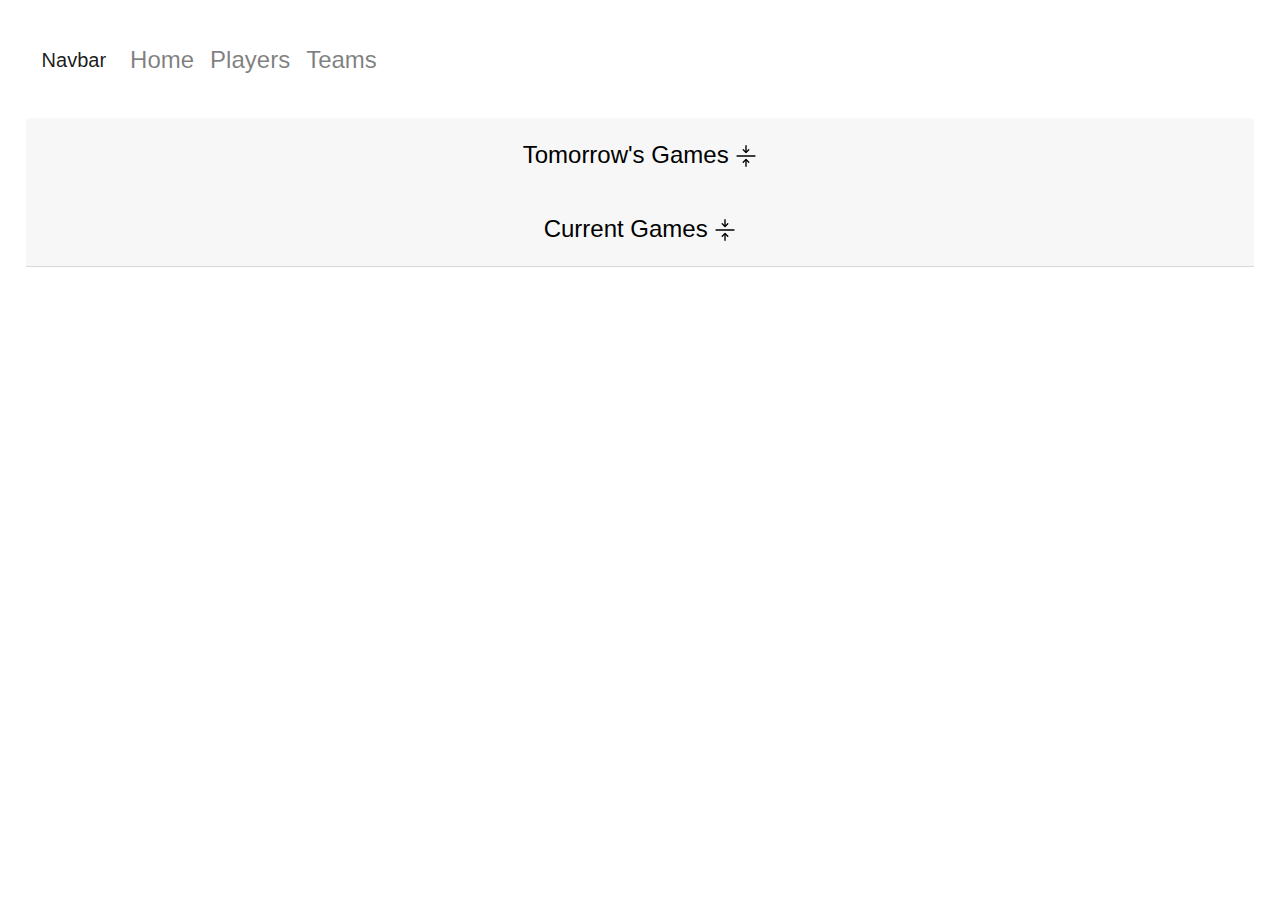
==== index.html @ a0ed2598 "stash" ====
<!DOCTYPE html>
<html>
    <head>
        <link rel="stylesheet" href="style.css">
        <link rel="stylesheet" href="https://stackpath.bootstrapcdn.com/bootstrap/4.3.1/css/bootstrap.min.css" integrity="sha384-ggOyR0iXCbMQv3Xipma34MD+dH/1fQ784/j6cY/iJTQUOhcWr7x9JvoRxT2MZw1T" crossorigin="anonymous">
        <link rel="stylesheet" type="text/css" href="https://cdn.datatables.net/v/dt/dt-1.10.24/datatables.min.css"/>

    </head>

    <body>
        <nav class="navbar navbar-expand-lg navbar-light bg-light" style="background-color: rgb(255, 255, 255) !important">
            <a class="navbar-brand" href="index.html">Navbar</a>
            <button class="navbar-toggler" type="button" data-toggle="collapse" data-target="#navbarNav" aria-controls="navbarNav" aria-expanded="false" aria-label="Toggle navigation">
              <span class="navbar-toggler-icon"></span>
            </button>
            <div class="collapse navbar-collapse" id="navbarNav">
              <ul class="navbar-nav">
                <li class="nav-item">
                  <a class="nav-link" href="index.html">Home <span class="sr-only">(current)</span></a>
                </li>
                <li class="nav-item">
                  <a class="nav-link" href="players.html">Players</a>
                </li>
                <li class="nav-item">
                  <a class="nav-link" href="teams.html">Teams</a>
                </li>
                
              </ul>
            </div>
          </nav>
          <br>
       

          <div class="accordion" id="accordionExample">
            <div class="card">
              <div class="card-header" id="headingOne">
                <h2 class="mb-0">
                  <button class="btn btn-link" type="button" data-toggle="collapse" data-target="#collapseOne" aria-expanded="true" aria-controls="collapseOne">
                    <b class='fontcolor'>Tomorrow's Games <svg xmlns="http://www.w3.org/2000/svg" width="22" height="22" fill="currentColor" class="bi bi-arrows-collapse" viewBox="0 0 16 16">
                        <path fill-rule="evenodd" d="M1 8a.5.5 0 0 1 .5-.5h13a.5.5 0 0 1 0 1h-13A.5.5 0 0 1 1 8zm7-8a.5.5 0 0 1 .5.5v3.793l1.146-1.147a.5.5 0 0 1 .708.708l-2 2a.5.5 0 0 1-.708 0l-2-2a.5.5 0 1 1 .708-.708L7.5 4.293V.5A.5.5 0 0 1 8 0zm-.5 11.707l-1.146 1.147a.5.5 0 0 1-.708-.708l2-2a.5.5 0 0 1 .708 0l2 2a.5.5 0 0 1-.708.708L8.5 11.707V15.5a.5.5 0 0 1-1 0v-3.793z"/>
                      </svg></b>
                  </button>
                </h2>
              </div>
          
              <div id="collapseOne" class="collapse collapsed" aria-labelledby="headingOne" data-parent="#accordionExample">
                <div class="card-body">
                    <ul id="upcomingGames"></ul>
                </div>
              </div>
            </div>
            <div class="card">
                <div class="card-header" id="headingTwo">
                  <h2 class="mb-0">
                    <button class="btn btn-link show" type="button" data-toggle="collapse" data-target="#collapseTwo" aria-expanded="false" aria-controls="collapseTwo">
                      <b class='fontcolor'>Current Games <svg xmlns="http://www.w3.org/2000/svg" width="22" height="22" fill="currentColor" class="bi bi-arrows-collapse" viewBox="0 0 16 16">
                        <path fill-rule="evenodd" d="M1 8a.5.5 0 0 1 .5-.5h13a.5.5 0 0 1 0 1h-13A.5.5 0 0 1 1 8zm7-8a.5.5 0 0 1 .5.5v3.793l1.146-1.147a.5.5 0 0 1 .708.708l-2 2a.5.5 0 0 1-.708 0l-2-2a.5.5 0 1 1 .708-.708L7.5 4.293V.5A.5.5 0 0 1 8 0zm-.5 11.707l-1.146 1.147a.5.5 0 0 1-.708-.708l2-2a.5.5 0 0 1 .708 0l2 2a.5.5 0 0 1-.708.708L8.5 11.707V15.5a.5.5 0 0 1-1 0v-3.793z"/>
                      </svg></b>
                    </button>
                  </h2>
                </div>
                <div id="collapseTwo" class="collapse show" aria-labelledby="headingTwo" data-parent="#accordionExample">
                  <div class="card-body">
                    
                    <table class="table">
                        <thead id="profileHead" class="thead-dark">
                          <div class="currentGames" id="gameTodayCheck"><div id="gamesToday" class="row"></div></div>
                    </div>
                        </thead>
                        </table>
                    

                </div>
                </div>
              </div>


            
          </div>



          <!-- <table class="table">
            <thead id="profileHead" class="thead-dark">
              <div class="currentGames" id="gameTodayCheck"><b>Current Games</b><div id="gamesToday" class="row"></div></div>
        </div>
            </thead>
            </table>
           -->
            

            <!-- <div class="teams">Tomorrow's Games</div> -->

</div>

        <script src="players-by-team.js"></script>
        
        <script src="bball.js"></script>


        <script src="https://code.jquery.com/jquery-3.3.1.slim.min.js" integrity="sha384-q8i/X+965DzO0rT7abK41JStQIAqVgRVzpbzo5smXKp4YfRvH+8abtTE1Pi6jizo" crossorigin="anonymous"></script>
        <script src="https://cdnjs.cloudflare.com/ajax/libs/popper.js/1.14.7/umd/popper.min.js" integrity="sha384-UO2eT0CpHqdSJQ6hJty5KVphtPhzWj9WO1clHTMGa3JDZwrnQq4sF86dIHNDz0W1" crossorigin="anonymous"></script>
        <script src="https://stackpath.bootstrapcdn.com/bootstrap/4.3.1/js/bootstrap.min.js" integrity="sha384-JjSmVgyd0p3pXB1rRibZUAYoIIy6OrQ6VrjIEaFf/nJGzIxFDsf4x0xIM+B07jRM" crossorigin="anonymous"></script>



        






    </body>
</html>
---- style.css ----
/* CSS Color Scheme
/* CSS HEX */
/* --dim-gray: #5F6062ff;
--bittersweet: #ff715bff;
--white: #FDFEFFff;
--green-pantone: #4CAF50ff;
--rich-black-fogra-39: #101113ff; */ 
@media (min-width: 576px) {
    @import "https://stackpath.bootstrapcdn.com/font-awesome/4.7.0/css/font-awesome.min.css";
      body{
        margin: 0;
        padding: 0;
        font-family: sans-serif;
        
        
      }
    
      #btnPlayers {
        border-color: #ff715bff;
        color: #ff715bff;
        width: 12%;
      
      }
      .btn-outline-success:hover {
        background-color: rgb(95, 96, 98, 0.4) !important;
      }
    
      .btn-outline-success.focus, .btn-outline-success:focus {
        
      }
    
      div#extraDiv.card {
        background-color: rgba(2, 19, 2, 0.103);
        -webkit-box-shadow: 0 0 3px rgb(56, 51, 51);
        box-shadow: 0 0 3px rgb(56, 51, 51);
        text-align-last: center;
        align-content: center;
    
        
      }
      .bodyContainer {
        align-content: center;
        width: auto;
      
      }
    
      .bullets {
        list-style-type: none;
      }
      div.bodyContainer {
        text-align: center;
    
      }
    
      .card {
        border: none !important;
      }
    
      #playerSearchTextBox {
        width: -webkit-fill-available;
        text-align: center;
        font-weight: 100;
        height: 69px;
        font-size: xx-large;
      }
    
      #playersUL {
        padding-top: 69px;
        padding-bottom: 50px;
        font-weight: 200;
        font-size: x-large;
      }
    
      .btn {
        font-weight: 200 !important;
      }
      
      nav {
        font-family: sans-serif;
        font-weight: 200;
        font-size: 24px;
      }
    }
    
    .row {
      grid-row: auto;
      flex-wrap: wrap;
      /* height: 400px; */
      justify-content: space-around;
      padding-top: 3%;
      padding-bottom: 3%;
    }
         
    body {
      /* margin: 2%; */
      padding: 2%;
      font-family: sans-serif;
      font-weight: 200;
      
    }
    .btn-secondary {
      color: #fff;
      background-color: #ff715bff !important;
      border-color: #6c757d;
    }
    
    p {
      font-family: sans-serif;
      font-weight: 200;
      line-height: 75%;
      font-size: large;
      
    }
    
    b {
      font-family: sans-serif;
      font-weight: 500;
      font-size: x-large;
    }
    
    .bodyButton {
      width: fit-content;
    }
    
    .teamGrid {
      padding: 10px;
      width: 20%;
    }

    .currentGames {
        text-align: center;
    }

    .currentGameBox {
background-color: gainsboro;
border: 5px solid white;
border-radius: 12px;
    }

.card-header{
    text-align: center;

    }
.card-body {
    text-align: center;
}

.fontcolor {
    color: black;
}
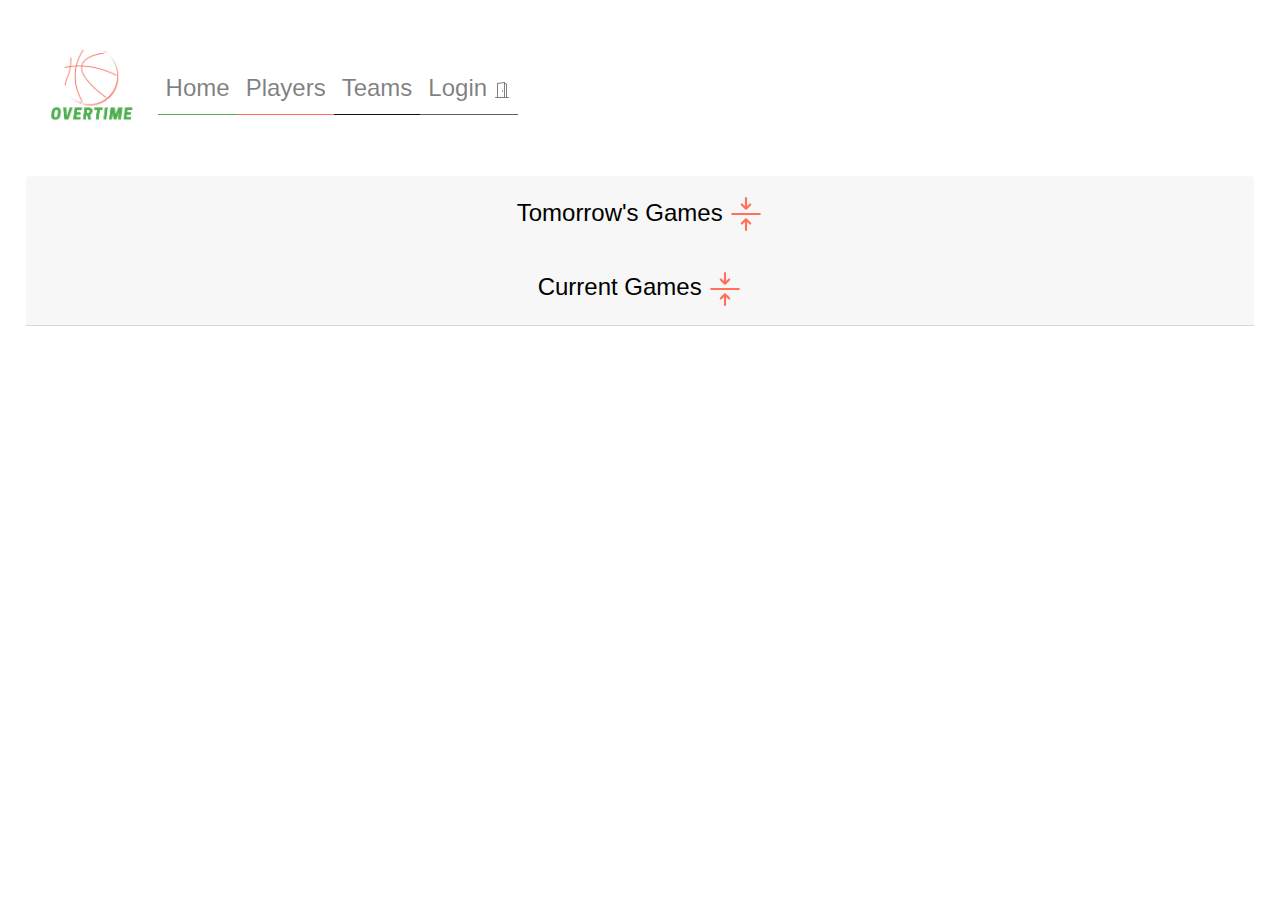
==== commit 4e77a394: "Merge pull request #20 from AgentLopez/main" ====
--- a/index.html
+++ b/index.html
@@ -2,28 +2,39 @@
 <html>
     <head>
         <link rel="stylesheet" href="style.css">
+        <link rel="stylesheet" href="getAllPlayersstyles.css">
         <link rel="stylesheet" href="https://stackpath.bootstrapcdn.com/bootstrap/4.3.1/css/bootstrap.min.css" integrity="sha384-ggOyR0iXCbMQv3Xipma34MD+dH/1fQ784/j6cY/iJTQUOhcWr7x9JvoRxT2MZw1T" crossorigin="anonymous">
         <link rel="stylesheet" type="text/css" href="https://cdn.datatables.net/v/dt/dt-1.10.24/datatables.min.css"/>
 
     </head>
 
     <body>
-        <nav class="navbar navbar-expand-lg navbar-light bg-light" style="background-color: rgb(255, 255, 255) !important">
-            <a class="navbar-brand" href="index.html">Navbar</a>
+        <nav class="navbar navbar-expand-lg navbar-light bg-light" style="background-color: rgb(255, 255, 255) !important;">
+            <a class="navbar-brand" href="index.html">
+              <img src="/image/logo.jpg" width="100" height="100" alt="logo-image">
+            </a>
             <button class="navbar-toggler" type="button" data-toggle="collapse" data-target="#navbarNav" aria-controls="navbarNav" aria-expanded="false" aria-label="Toggle navigation">
               <span class="navbar-toggler-icon"></span>
             </button>
             <div class="collapse navbar-collapse" id="navbarNav">
               <ul class="navbar-nav">
                 <li class="nav-item">
-                  <a class="nav-link" href="index.html">Home <span class="sr-only">(current)</span></a>
+                  <a class="nav-link" id='nav-link1' href="index.html">Home <span class="sr-only">(current)</span></a>
                 </li>
                 <li class="nav-item">
-                  <a class="nav-link" href="players.html">Players</a>
+                  <a class="nav-link" id='nav-link2'href="players.html">Players</a>
                 </li>
                 <li class="nav-item">
-                  <a class="nav-link" href="teams.html">Teams</a>
+                  <a class="nav-link" id='nav-link3'href="teams.html">Teams</a>
                 </li>
+                <li class="nav-item">
+                  <a class="nav-link" id='nav-link4'href="login.html">Login <svg xmlns="http://www.w3.org/2000/svg" width="16" height="16" fill="currentColor" class="bi bi-door-open" viewBox="0 0 16 16">
+                    <path d="M8.5 10c-.276 0-.5-.448-.5-1s.224-1 .5-1 .5.448.5 1-.224 1-.5 1z"/>
+                    <path d="M10.828.122A.5.5 0 0 1 11 .5V1h.5A1.5 1.5 0 0 1 13 2.5V15h1.5a.5.5 0 0 1 0 1h-13a.5.5 0 0 1 0-1H3V1.5a.5.5 0 0 1 .43-.495l7-1a.5.5 0 0 1 .398.117zM11.5 2H11v13h1V2.5a.5.5 0 0 0-.5-.5zM4 1.934V15h6V1.077l-6 .857z"/>
+                  </svg></a>
+                  
+                </li>
+
                 
               </ul>
             </div>
@@ -36,7 +47,7 @@
               <div class="card-header" id="headingOne">
                 <h2 class="mb-0">
                   <button class="btn btn-link" type="button" data-toggle="collapse" data-target="#collapseOne" aria-expanded="true" aria-controls="collapseOne">
-                    <b class='fontcolor'>Tomorrow's Games <svg xmlns="http://www.w3.org/2000/svg" width="22" height="22" fill="currentColor" class="bi bi-arrows-collapse" viewBox="0 0 16 16">
+                    <b class='fontcolor'>Tomorrow's Games <svg xmlns="http://www.w3.org/2000/svg" width="34" height="34" fill="#ff715bff" class="bi bi-arrows-collapse" viewBox="0 0 16 16">
                         <path fill-rule="evenodd" d="M1 8a.5.5 0 0 1 .5-.5h13a.5.5 0 0 1 0 1h-13A.5.5 0 0 1 1 8zm7-8a.5.5 0 0 1 .5.5v3.793l1.146-1.147a.5.5 0 0 1 .708.708l-2 2a.5.5 0 0 1-.708 0l-2-2a.5.5 0 1 1 .708-.708L7.5 4.293V.5A.5.5 0 0 1 8 0zm-.5 11.707l-1.146 1.147a.5.5 0 0 1-.708-.708l2-2a.5.5 0 0 1 .708 0l2 2a.5.5 0 0 1-.708.708L8.5 11.707V15.5a.5.5 0 0 1-1 0v-3.793z"/>
                       </svg></b>
                   </button>
@@ -53,7 +64,7 @@
                 <div class="card-header" id="headingTwo">
                   <h2 class="mb-0">
                     <button class="btn btn-link show" type="button" data-toggle="collapse" data-target="#collapseTwo" aria-expanded="false" aria-controls="collapseTwo">
-                      <b class='fontcolor'>Current Games <svg xmlns="http://www.w3.org/2000/svg" width="22" height="22" fill="currentColor" class="bi bi-arrows-collapse" viewBox="0 0 16 16">
+                      <b class='fontcolor'>Current Games <svg xmlns="http://www.w3.org/2000/svg" width="34" height="34" fill="#ff715bff" class="bi bi-arrows-collapse" viewBox="0 0 16 16">
                         <path fill-rule="evenodd" d="M1 8a.5.5 0 0 1 .5-.5h13a.5.5 0 0 1 0 1h-13A.5.5 0 0 1 1 8zm7-8a.5.5 0 0 1 .5.5v3.793l1.146-1.147a.5.5 0 0 1 .708.708l-2 2a.5.5 0 0 1-.708 0l-2-2a.5.5 0 1 1 .708-.708L7.5 4.293V.5A.5.5 0 0 1 8 0zm-.5 11.707l-1.146 1.147a.5.5 0 0 1-.708-.708l2-2a.5.5 0 0 1 .708 0l2 2a.5.5 0 0 1-.708.708L8.5 11.707V15.5a.5.5 0 0 1-1 0v-3.793z"/>
                       </svg></b>
                     </button>
--- a/style.css
+++ b/style.css
@@ -12,8 +12,9 @@
         padding: 0;
         font-family: sans-serif;
         
-        
       }
+
+     
     
       #btnPlayers {
         border-color: #ff715bff;
--- a/getAllPlayersstyles.css
+++ b/getAllPlayersstyles.css
@@ -0,0 +1,162 @@
+/* CSS Color Scheme
+/* CSS HEX */
+/* --dim-gray: #5F6062ff;
+--bittersweet: #ff715bff;
+--white: #FDFEFFff;
+--green-pantone: #4CAF50ff;
+--rich-black-fogra-39: #101113ff; */ 
+@media (min-width: 576px) {
+@import "https://stackpath.bootstrapcdn.com/font-awesome/4.7.0/css/font-awesome.min.css";
+  body{
+    margin: 0;
+    padding: 0;
+    font-family: sans-serif;
+    
+    
+  }
+  #nav-link1 {
+    border-bottom: 1px solid #4caf50ff;
+   
+   
+  }
+  #nav-link2 {
+    border-bottom: 1px solid #ff715bff;
+    
+  }
+  #nav-link3 {
+    border-bottom: 1px solid #101113ff;
+  
+  }
+  #nav-link4 {
+    border-bottom: 1px solid #5F6062ff;
+  }
+  
+  header {
+   direction: rtl;
+   display: flexbox;
+   flex-direction: row-reverse;
+  }
+  #loginBtn {
+    display:table-header-group;
+    justify-content: right;
+    width: 45%;
+
+  }
+  }
+  #btnPlayers {
+    border-color: #ff715bff;
+    color: #ff715bff;
+    width: 12%;
+  
+  }
+  .btn-outline-success:hover {
+    background-color: rgb(95, 96, 98, 0.4) !important;
+  }
+
+  .btn-outline-success.focus, .btn-outline-success:focus {
+    
+  }
+
+  div#extraDiv.card {
+    background-color: rgba(134, 42, 14, 0.034);
+    -webkit-box-shadow: 0 0 3px rgb(56, 51, 51);
+    box-shadow: 0 0 3px rgb(56, 51, 51);
+    text-align-last: center;
+    align-content: center;
+
+    
+  }
+  .bodyContainer {
+    align-content: center;
+    width: auto;
+  
+  }
+
+  .bullets {
+    list-style-type: none;
+  }
+  div.bodyContainer {
+    text-align: center;
+
+  }
+
+  .card {
+    border: none !important;
+  }
+
+  #playerSearchTextBox {
+    width: -webkit-fill-available;
+    text-align: center;
+    font-weight: 100;
+    height: 69px;
+    font-size: xx-large;
+  }
+
+  #playersUL {
+    padding-top: 69px;
+    padding-bottom: 50px;
+    font-weight: 200;
+    font-size: x-large;
+  }
+
+  .btn {
+    font-weight: 200 !important;
+  }
+  
+  nav {
+    font-family: sans-serif;
+    font-weight: 200;
+    font-size: 24px;
+  }
+
+  #noStatsHeader {
+    font-family: sans-serif;
+    font-weight: 200;
+
+  }
+}
+
+.row {
+  grid-row: auto;
+  flex-wrap: wrap;
+  /* height: 400px; */
+  justify-content: space-around;
+  padding-top: 3%;
+  padding-bottom: 3%;
+}
+     
+body {
+  /* margin: 2%; */
+  padding: 2%;
+  font-family: sans-serif;
+  font-weight: 200;
+  
+}
+.btn-secondary {
+  color: #fff;
+  background-color: #ff715bff !important;
+  border-color: #6c757d;
+}
+
+p {
+  font-family: sans-serif;
+  font-weight: 200;
+  line-height: 75%;
+  font-size: large;
+  
+}
+
+b {
+  font-family: sans-serif;
+  font-weight: 500;
+  font-size: x-large;
+}
+
+.bodyButton {
+  width: fit-content;
+}
+
+.teamGrid {
+  padding: 10px;
+  width: 20%;
+}